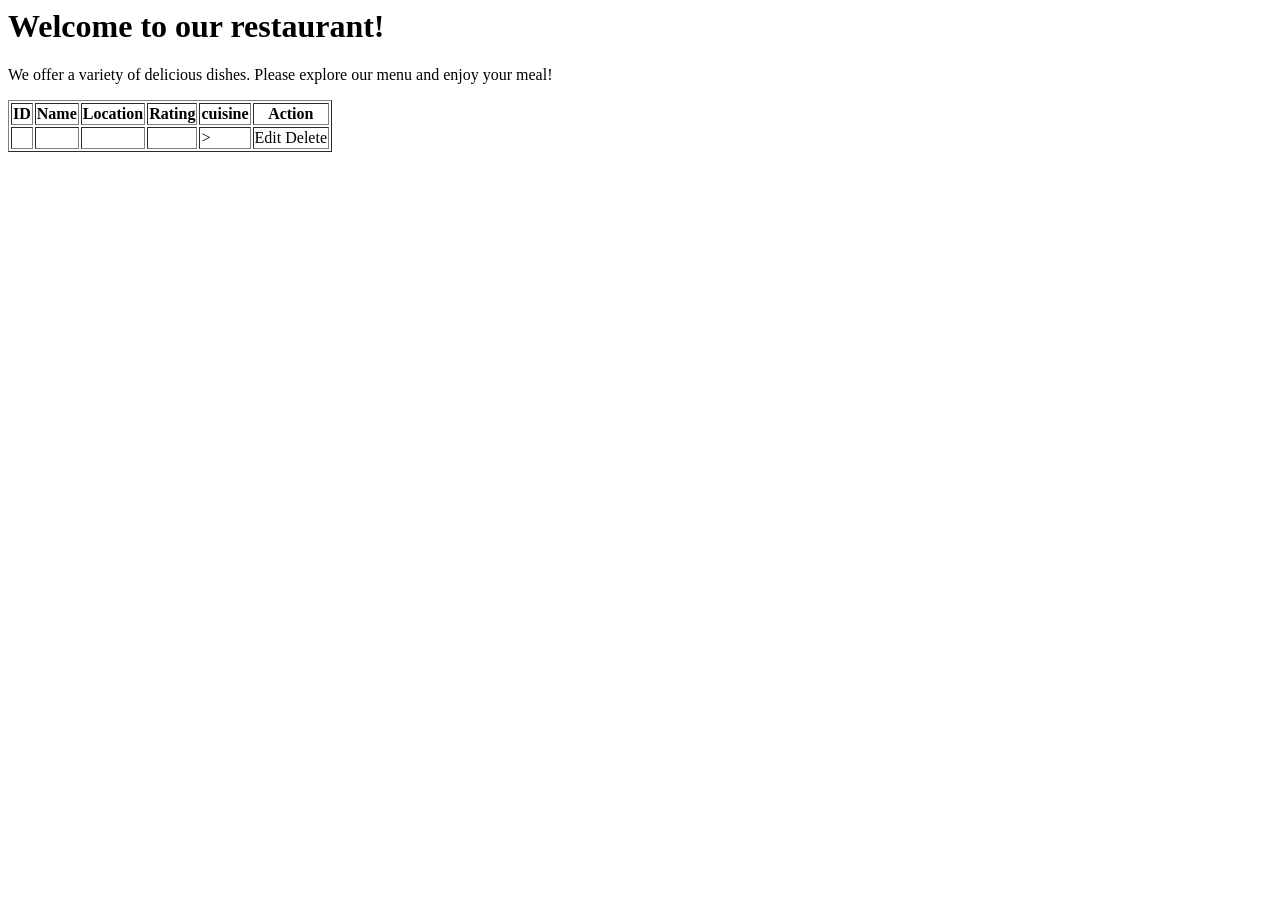
==== demo/src/main/resources/templates/index.html @ 742cdd36 "Initialize Spring Boot restaurant management project with Maven setup, entity, repository, service, " ====
<html xmlns:th="http://www.w3.org/1999/xhtml">
    <title>
        Restaurant
    </title>

    <body>
        <h1>Welcome to our restaurant!</h1>
        <p>We offer a variety of delicious dishes. Please explore our menu and enjoy your meal!</p>

       <table border="1">
           <tr>
               <th>ID</th>
               <th>Name</th>
               <th>Location</th>
               <th>Rating</th>
               <th>cuisine</th>
               <th>Action</th>
           </tr>

           <tr th:each="restaurant : ${listRestaurants}">
               <td th:text="${restaurant.id}"></td>
               <td th:text="${restaurant.name}"></td>
               <td th:text="${restaurant.location}"></td>
               <td th:text="${restaurant.rating}"></td>
               <td th:text="${restaurant.cuisine }">></td>

               <td>
                   <a th:href="@{'/edit/' + ${restaurant.id}}">Edit</a>
                   <a th:href="@{'/delete/' + ${restaurant.id}}">Delete</a>
               </td>
           </tr>

       </table>
</body>
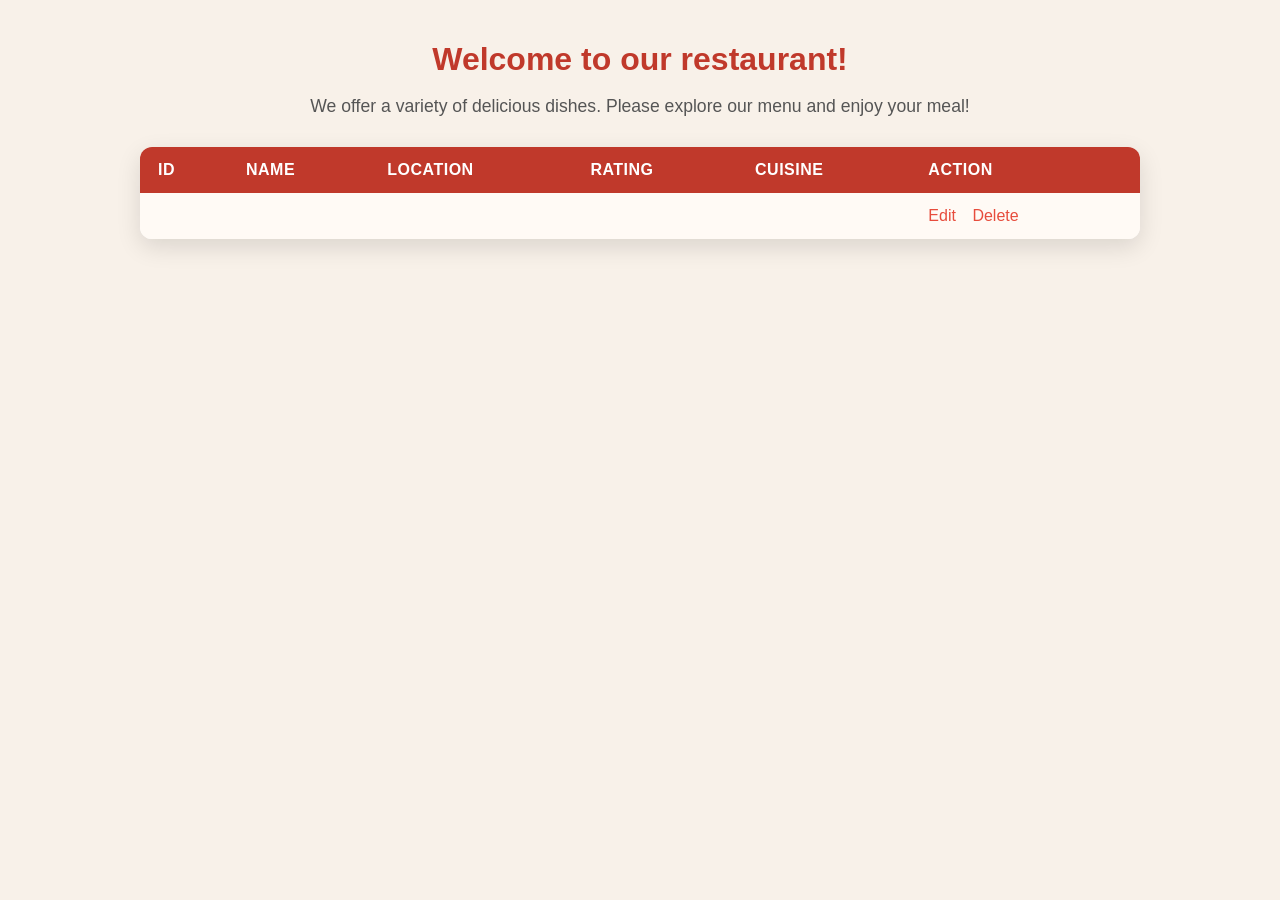
==== commit d53c5a41: "Initialize Spring Boot restaurant management project with Maven setup, entity, repository, service, " ====
--- a/demo/src/main/resources/templates/index.html
+++ b/demo/src/main/resources/templates/index.html
@@ -1,34 +1,142 @@
-<html xmlns:th="http://www.w3.org/1999/xhtml">
-    <title>
-        Restaurant
-    </title>
+<!DOCTYPE html>
+<html xmlns:th="http://www.thymeleaf.org">
+<head>
+    <title>Restaurant</title>
+    <meta charset="UTF-8">
+    <style>
+        body {
+            font-family: 'Segoe UI', Tahoma, Geneva, Verdana, sans-serif;
+            background-color: #f8f1e9;          /* warm off-white – good for food sites */
+            color: #333;
+            margin: 0;
+            padding: 20px;
+        }
 
-    <body>
-        <h1>Welcome to our restaurant!</h1>
-        <p>We offer a variety of delicious dishes. Please explore our menu and enjoy your meal!</p>
+        h1 {
+            text-align: center;
+            color: #c0392b;                     /* nice red for restaurant feel */
+            margin-bottom: 10px;
+        }
 
-       <table border="1">
-           <tr>
-               <th>ID</th>
-               <th>Name</th>
-               <th>Location</th>
-               <th>Rating</th>
-               <th>cuisine</th>
-               <th>Action</th>
-           </tr>
+        p {
+            text-align: center;
+            color: #555;
+            font-size: 1.1em;
+        }
 
-           <tr th:each="restaurant : ${listRestaurants}">
-               <td th:text="${restaurant.id}"></td>
-               <td th:text="${restaurant.name}"></td>
-               <td th:text="${restaurant.location}"></td>
-               <td th:text="${restaurant.rating}"></td>
-               <td th:text="${restaurant.cuisine }">></td>
+        table {
+            width: 90%;
+            max-width: 1000px;
+            margin: 30px auto;
+            border-collapse: separate;
+            border-spacing: 0;
+            background: white;
+            box-shadow: 0 8px 25px rgba(0,0,0,0.12);
+            border-radius: 12px;
+            overflow: hidden;
+        }
 
-               <td>
-                   <a th:href="@{'/edit/' + ${restaurant.id}}">Edit</a>
-                   <a th:href="@{'/delete/' + ${restaurant.id}}">Delete</a>
-               </td>
-           </tr>
+        th, td {
+            padding: 14px 18px;
+            text-align: left;
+        }
 
-       </table>
+        th {
+            background: #c0392b;
+            color: white;
+            font-weight: 600;
+            text-transform: uppercase;
+            letter-spacing: 0.5px;
+        }
+
+        tr {
+            transition: background 0.2s;
+        }
+
+        tr:nth-child(even) {
+            background-color: #fffaf5;          /* very light peach – food vibe */
+        }
+
+        tr:hover {
+            background-color: #ffe5d9;
+            cursor: pointer;
+        }
+
+        td a {
+            color: #e74c3c;
+            text-decoration: none;
+            font-weight: 500;
+            margin-right: 12px;
+            transition: color 0.2s;
+        }
+
+        td a:hover {
+            color: #c0392b;
+            text-decoration: underline;
+        }
+
+        /* Responsive – stacks on small screens */
+        @media screen and (max-width: 768px) {
+            table, thead, tbody, th, td, tr {
+                display: block;
+            }
+            thead tr {
+                position: absolute;
+                top: -9999px;
+                left: -9999px;
+            }
+            tr {
+                margin-bottom: 20px;
+                border: 1px solid #ddd;
+                border-radius: 8px;
+                box-shadow: 0 2px 8px rgba(0,0,0,0.1);
+            }
+            td {
+                border: none;
+                border-bottom: 1px solid #eee;
+                position: relative;
+                padding-left: 50%;
+            }
+            td:before {
+                position: absolute;
+                top: 14px;
+                left: 18px;
+                width: 45%;
+                padding-right: 10px;
+                white-space: nowrap;
+                font-weight: bold;
+                content: attr(data-label);
+                color: #c0392b;
+            }
+        }
+    </style>
+</head>
+<body>
+<h1>Welcome to our restaurant!</h1>
+<p>We offer a variety of delicious dishes. Please explore our menu and enjoy your meal!</p>
+
+<table>
+    <tr>
+        <th>ID</th>
+        <th>Name</th>
+        <th>Location</th>
+        <th>Rating</th>
+        <th>Cuisine</th>
+        <th>Action</th>
+    </tr>
+
+    <tr th:each="restaurant : ${listRestaurants}">
+        <td th:text="${restaurant.id}"       data-label="ID"></td>
+        <td th:text="${restaurant.name}"     data-label="Name"></td>
+        <td th:text="${restaurant.location}" data-label="Location"></td>
+        <td th:text="${restaurant.rating}"   data-label="Rating"></td>
+        <td th:text="${restaurant.cuisine}"  data-label="Cuisine"></td>
+
+        <td data-label="Action">
+            <a th:href="@{'/edit/' + ${restaurant.id}}">Edit</a>
+            <a th:href="@{'/delete/' + ${restaurant.id}}">Delete</a>
+        </td>
+    </tr>
+</table>
 </body>
+</html>
